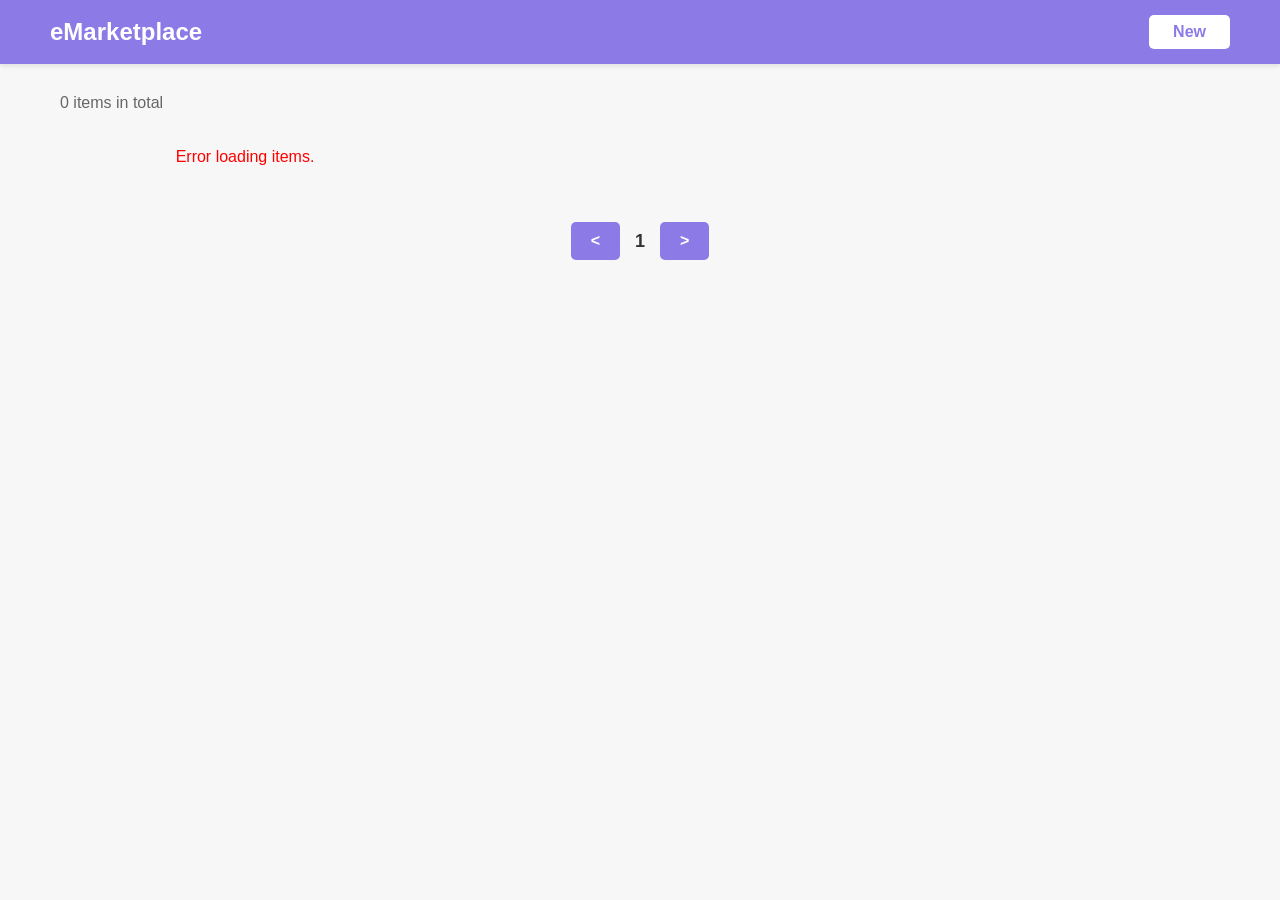
==== src/main/resources/static/index.html @ adcb1a9a "Initial commit" ====
<!DOCTYPE html>
<html lang="en">
<head>
    <meta charset="UTF-8">
    <meta name="viewport" content="width=device-width, initial-scale=1.0">
    <title>eMarketplace - Home</title>
    <link rel="stylesheet" href="style.css">
</head>
<body>

<div class="header">
    <h1 onclick="location.href='index.html'">eMarketplace</h1>
    <a href="new-item.html" class="new-btn">New</a>
</div>

<div class="container">
    <div class="total-count"><span id="totalItems">0</span> items in total</div>

    <div class="grid" id="itemsGrid"></div>

    <div class="pagination">
        <button id="prevBtn" onclick="changePage(-1)">&lt;</button>
        <span id="pageNumber">1</span>
        <button id="nextBtn" onclick="changePage(1)">&gt;</button>
    </div>
</div>

<script src="index.js"></script>
</body>
</html>
---- src/main/resources/static/style.css ----
* {
    box-sizing: border-box;
}
body {
    font-family: 'Segoe UI', Tahoma, Geneva, Verdana, sans-serif;
    background-color: #f7f7f7;
    margin: 0;
    padding: 0;
}
.header {
    background-color: #8c7ae6;
    padding: 15px 50px;
    display: flex;
    justify-content: space-between;
    align-items: center;
    color: white;
    box-shadow: 0 2px 5px rgba(0,0,0,0.1);
}
.header h1 {
    margin: 0;
    font-size: 24px;
    cursor: pointer;
    display: inline-block;
}
.new-btn {
    background-color: white;
    color: #8c7ae6;
    padding: 8px 24px;
    text-decoration: none;
    border-radius: 5px;
    font-weight: bold;
    transition: background-color 0.2s;
}
.new-btn:hover {
    background-color: #f0f0f0;
}
.container {
    max-width: 1200px;
    margin: 30px auto;
    padding: 0 20px;
}
.container-detail {
    max-width: 800px;
    margin: 40px auto;
    background: white;
    padding: 40px;
    border-radius: 8px;
    box-shadow: 0 4px 15px rgba(0,0,0,0.05);
    text-align: center;
}
.form-container {
    max-width: 600px;
    margin: 50px auto;
    background: white;
    padding: 40px;
    border-radius: 8px;
    box-shadow: 0 4px 15px rgba(0,0,0,0.05);
}
h2 {
    text-align: center;
    color: #333;
    margin-top: 0;
    margin-bottom: 30px;
}
.total-count {
    color: #666;
    font-size: 16px;
    margin-bottom: 20px;
    font-weight: 500;
}
.grid {
    display: grid;
    grid-template-columns: repeat(auto-fill, minmax(300px, 1fr));
    gap: 25px;
}
.card {
    background: white;
    padding: 20px;
    border-radius: 8px;
    box-shadow: 0 4px 6px rgba(0,0,0,0.05);
    text-align: center;
    transition: transform 0.2s, box-shadow 0.2s;
    display: flex;
    flex-direction: column;
    justify-content: space-between;
    height: 320px;
}
.card:hover {
    transform: translateY(-5px);
    box-shadow: 0 6px 12px rgba(0,0,0,0.1);
}
.img-container {
    width: 100%;
    height: 180px;
    display: flex;
    align-items: center;
    justify-content: center;
    overflow: hidden;
    border-radius: 6px;
    background-color: #fafafa;
    cursor: pointer;
}
.card img {
    max-width: 100%;
    max-height: 100%;
    object-fit: contain;
}
.card h3 {
    margin: 15px 0 5px 0;
    font-size: 18px;
    color: #333;
    white-space: nowrap;
    overflow: hidden;
    text-overflow: ellipsis;
}
.card .price {
    color: #8c7ae6;
    font-weight: bold;
    font-size: 18px;
    margin: 5px 0 0 0;
}
.pagination {
    display: flex;
    justify-content: center;
    align-items: center;
    margin-top: 40px;
    gap: 15px;
}
.pagination button {
    background-color: #8c7ae6;
    color: white;
    padding: 10px 20px;
    border: none;
    border-radius: 5px;
    cursor: pointer;
    font-weight: bold;
    font-size: 16px;
    transition: background-color 0.2s;
}
.pagination button:hover:not(:disabled) {
    background-color: #715fde;
}
.pagination button:disabled {
    background-color: #ccc;
    cursor: not-allowed;
}
#pageNumber {
    font-size: 18px;
    font-weight: bold;
    color: #333;
}
.form-group {
    margin-bottom: 25px;
}
.row {
    display: flex;
    gap: 20px;
}
.row .form-group {
    flex: 1;
}
label {
    display: block;
    margin-bottom: 8px;
    color: #555;
    font-weight: 600;
    font-size: 14px;
}
input[type="text"], input[type="number"], textarea {
    width: 100%;
    padding: 12px;
    border: 1px solid #ddd;
    border-radius: 6px;
    box-sizing: border-box;
    font-size: 15px;
    outline: none;
    transition: border-color 0.2s;
}
input[type="text"]:focus, input[type="number"]:focus, textarea:focus {
    border-color: #8c7ae6;
}
textarea {
    height: 140px;
    resize: none;
}
.submit-btn {
    display: block;
    width: 100%;
    background-color: #8c7ae6;
    color: white;
    padding: 14px;
    border: none;
    border-radius: 6px;
    font-size: 16px;
    cursor: pointer;
    font-weight: bold;
    margin-top: 20px;
    transition: background-color 0.2s;
}
.submit-btn:hover {
    background-color: #715fde;
}
.img-wrapper {
    width: 100%;
    max-height: 400px;
    display: flex;
    justify-content: center;
    align-items: center;
    background-color: #fafafa;
    border-radius: 8px;
    overflow: hidden;
    margin-bottom: 25px;
}
.item-img {
    max-width: 100%;
    max-height: 400px;
    object-fit: contain;
}
.meta-info {
    display: flex;
    justify-content: space-between;
    align-items: center;
    margin: 20px 0;
    border-bottom: 2px solid #eee;
    padding-bottom: 15px;
}
.title {
    font-size: 26px;
    color: #333;
    font-weight: bold;
    margin: 0;
}
.price-detail {
    font-size: 26px;
    color: #8c7ae6;
    font-weight: bold;
    margin: 0;
}
.date {
    color: #999;
    text-align: left;
    font-size: 14px;
    margin-top: -10px;
    margin-bottom: 25px;
}
.description {
    text-align: left;
    color: #555;
    line-height: 1.7;
    font-size: 16px;
    white-space: pre-line;
}
.back-link {
    display: inline-block;
    margin-top: 35px;
    color: #8c7ae6;
    text-decoration: none;
    font-weight: bold;
    font-size: 16px;
    transition: color 0.2s;
}
.back-link:hover {
    color: #715fde;
}
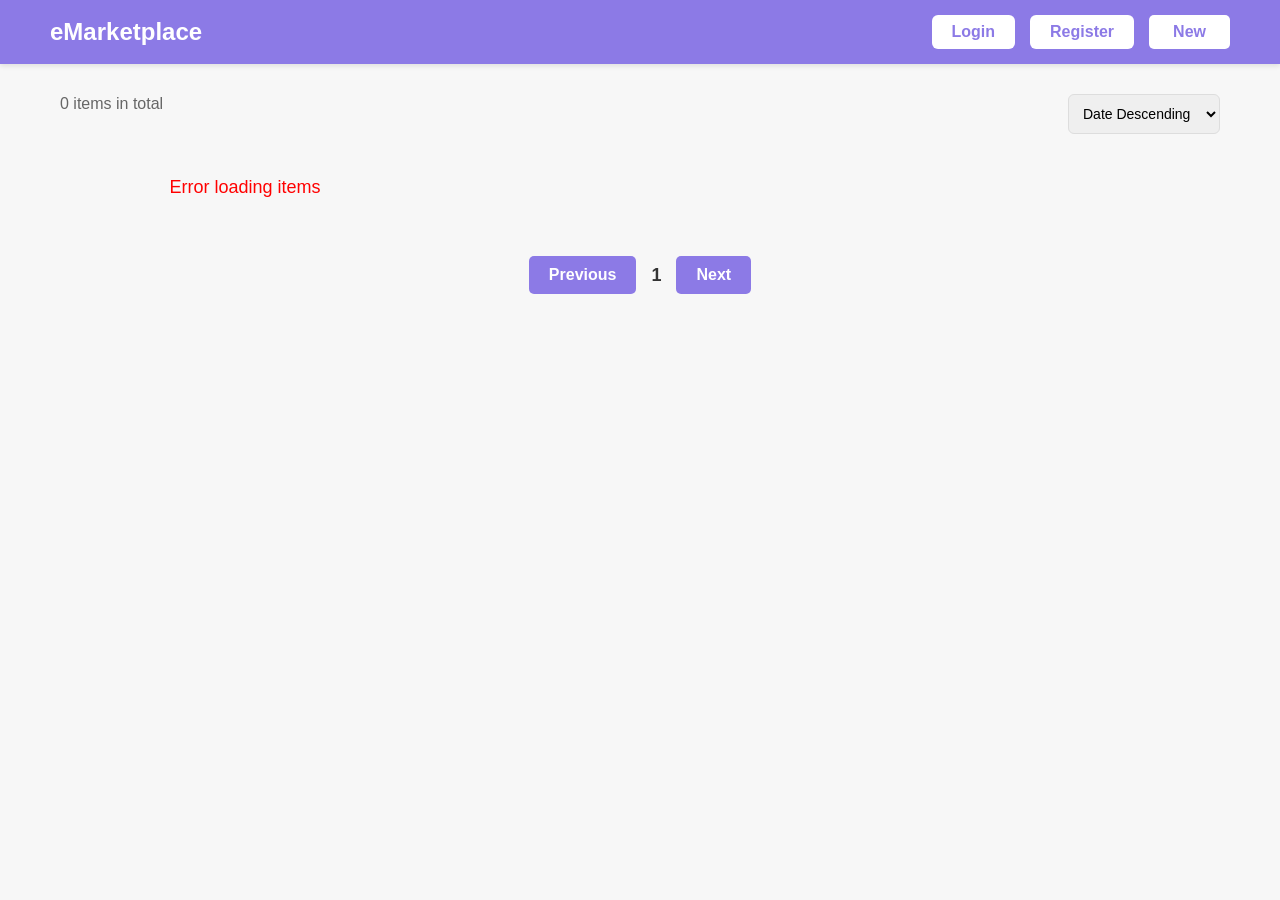
==== commit d0375f4b: "initial commit)" ====
--- a/src/main/resources/static/index.html
+++ b/src/main/resources/static/index.html
@@ -3,28 +3,95 @@
 <head>
     <meta charset="UTF-8">
     <meta name="viewport" content="width=device-width, initial-scale=1.0">
-    <title>eMarketplace - Home</title>
+    <title>eMarketplace</title>
     <link rel="stylesheet" href="style.css">
 </head>
 <body>
 
 <div class="header">
-    <h1 onclick="location.href='index.html'">eMarketplace</h1>
-    <a href="new-item.html" class="new-btn">New</a>
+
+    <h1 onclick="location.href='index.html'">
+        eMarketplace
+    </h1>
+
+    <div class="header-right">
+
+        <span id="usernameDisplay"></span>
+
+        <button
+                id="logoutBtn"
+                class="logout-btn"
+                onclick="logout()"
+        >
+            Logout
+        </button>
+
+        <a href="login.html" id="loginBtn" class="auth-btn">
+            Login
+        </a>
+
+        <a href="register.html" id="registerBtn" class="auth-btn">
+            Register
+        </a>
+
+        <a href="new-item.html" class="new-btn">
+            New
+        </a>
+
+    </div>
+
 </div>
 
 <div class="container">
-    <div class="total-count"><span id="totalItems">0</span> items in total</div>
+
+    <div class="top-bar">
+
+        <div class="total-count">
+            <span id="totalItems">0</span>
+            items in total
+        </div>
+
+        <select id="sortSelect">
+
+            <option value="dateDesc">
+                Date Descending
+            </option>
+
+            <option value="dateAsc">
+                Date Ascending
+            </option>
+
+            <option value="priceAsc">
+                Price Ascending
+            </option>
+
+            <option value="priceDesc">
+                Price Descending
+            </option>
+
+        </select>
+
+    </div>
 
     <div class="grid" id="itemsGrid"></div>
 
     <div class="pagination">
-        <button id="prevBtn" onclick="changePage(-1)">&lt;</button>
+
+        <button id="prevBtn">
+            Previous
+        </button>
+
         <span id="pageNumber">1</span>
-        <button id="nextBtn" onclick="changePage(1)">&gt;</button>
+
+        <button id="nextBtn">
+            Next
+        </button>
+
     </div>
+
 </div>
 
 <script src="index.js"></script>
+
 </body>
 </html>
--- a/src/main/resources/static/style.css
+++ b/src/main/resources/static/style.css
@@ -261,4 +261,70 @@
 }
 .back-link:hover {
     color: #715fde;
+}
+.header-right {
+    display: flex;
+    align-items: center;
+    gap: 15px;
+}
+
+.auth-btn,
+.logout-btn {
+    background-color: white;
+    color: #8c7ae6;
+    padding: 8px 20px;
+    border-radius: 6px;
+    text-decoration: none;
+    font-weight: bold;
+    border: none;
+    cursor: pointer;
+    transition: 0.2s;
+}
+
+.auth-btn:hover,
+.logout-btn:hover {
+    background-color: #f0f0f0;
+}
+
+#usernameDisplay {
+    font-weight: bold;
+    color: white;
+    font-size: 15px;
+}
+
+.top-bar {
+    display: flex;
+    justify-content: space-between;
+    align-items: center;
+    margin-bottom: 25px;
+}
+
+#sortSelect {
+    padding: 10px;
+    border-radius: 6px;
+    border: 1px solid #ddd;
+    font-size: 14px;
+    outline: none;
+}
+
+.seller,
+.seller-detail {
+    color: #777;
+    font-size: 14px;
+    margin-top: 10px;
+}
+
+.error-text {
+    color: red;
+    width: 100%;
+    text-align: center;
+    font-size: 18px;
+}
+
+input[type="date"] {
+    width: 100%;
+    padding: 12px;
+    border-radius: 6px;
+    border: 1px solid #ddd;
+    font-size: 15px;
 }
